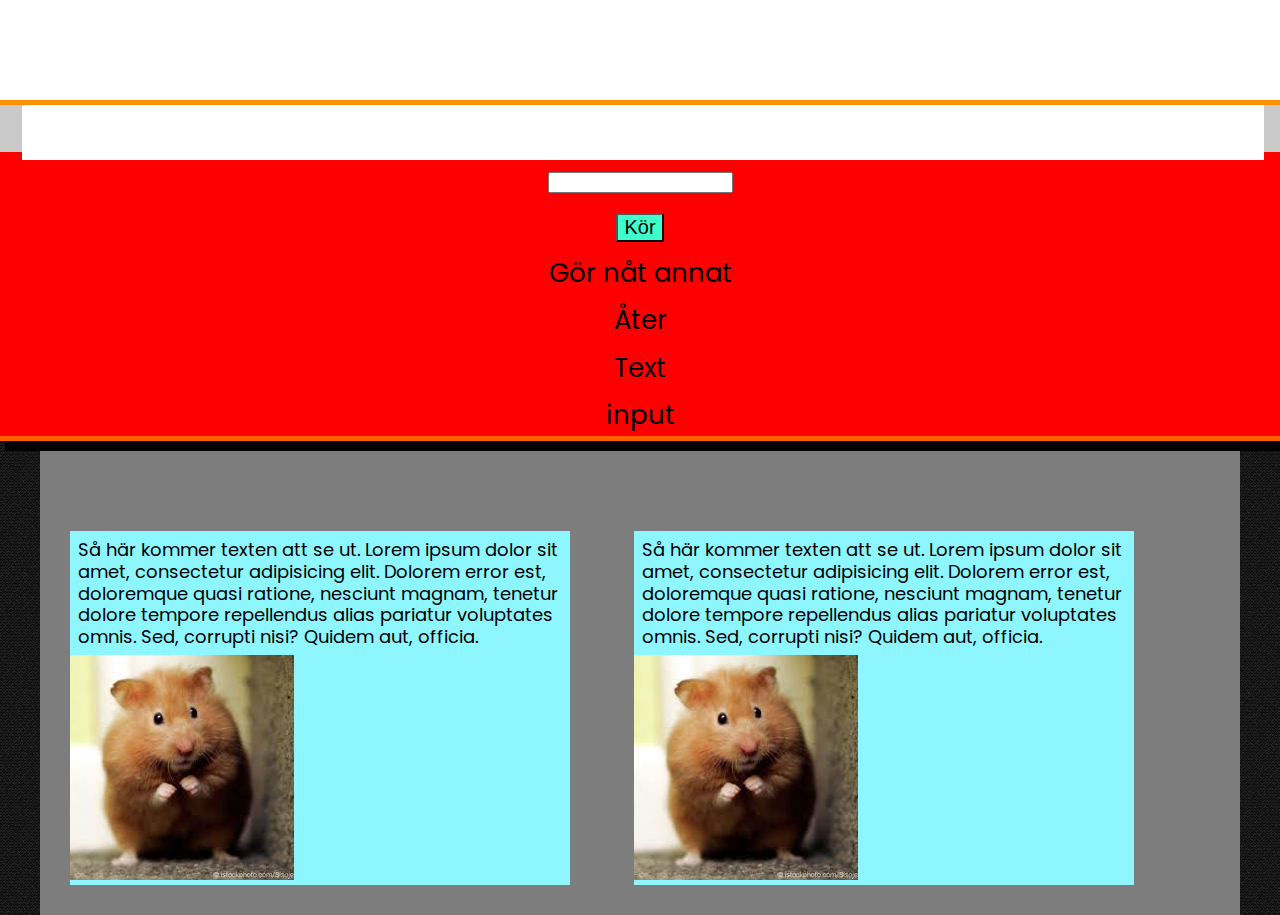
==== java/java.html @ 3b0a814c "Initial commit" ====
<!doctype html>
<html>

<head>
    <meta charset="utf-8">
    <title>Java developement</title>
    <link rel="stylesheet" type="text/css" href="../assets/style.css">
    <link rel="stylesheet" type="text/css" href="style.css">
    <link href="https://fonts.googleapis.com/css?family=Poppins" rel="stylesheet">
    <!--
<script src="jquery-3.1.1.min.js"></script>
-->

</head>

<body>
    <header>
        <span class="head_text"><h1>Javascript and jQuery development, by Martin ze Be</h1></span>
    </header>
    <nav>
        <span class="nav"><input type="text"></span>
        <span class="nav"><button class="btn" id="btn">Kör</button></span>
        <span class="nav">Gör nåt annat</span>
        <span class="nav">Åter</span>
        <span class="nav">Text</span>
        <span class="nav">input</span>
    </nav>
    <div class="container">
        <div class="content">
            <span class="text">Så här kommer texten att se ut. Lorem ipsum dolor sit amet, consectetur adipisicing elit. Dolorem error est, doloremque quasi ratione, nesciunt magnam, tenetur dolore tempore repellendus alias pariatur voluptates omnis. Sed, corrupti nisi? Quidem aut, officia.</span>
            <img src="images/hamster.jpg" alt="">
        </div>
        <div class="content">
            <span class="text">Så här kommer texten att se ut. Lorem ipsum dolor sit amet, consectetur adipisicing elit. Dolorem error est, doloremque quasi ratione, nesciunt magnam, tenetur dolore tempore repellendus alias pariatur voluptates omnis. Sed, corrupti nisi? Quidem aut, officia.</span>
            <img src="images/hamster.jpg" alt="">
            <!--<span class="btnspan"><button class="btn" id="btn">Runnit</button></span>
		<span class="cont_text" id="cont_text">Text.</span>-->
        </div>
    </div>

    <script>
        alert('alert');


        /*
        $(document).ready(function(){
        	var i = 0;
        	while(i<13){
        		i++;
        		$('.btnspan').after('<span class="cont_text">'+i+'</span>');
        	};
        	if(i=12){
        		while(i>0){
        			i--;
        			$('.btnspan.').after('<span class="cont_text">'+i+'</span>');
        		};
        	};
        	$('#btn').click(function(){
        		$('.cont_text').hide();
        	});

        });*/
    </script>
</body>

</html>
---- assets/style.css ----
/* Main CSS Document */
  /* CSS Reset */
  html, body, div, span, applet, object, iframe,
  h1, h2, h3, h4, h5, h6, p, blockquote, pre,
  a, abbr, acronym, address, big, cite, code,
  del, dfn, em, img, ins, kbd, q, s, samp,
  small, strike, strong, sub, sup, tt, var,
  b, u, i, center,
  dl, dt, dd, ol, ul, li,
  fieldset, form, label, legend,
  table, caption, tbody, tfoot, thead, tr, th, td,
  article, aside, canvas, details, embed, 
  figure, figcaption, footer, header, hgroup, 
  menu, nav, output, ruby, section, summary,
  time, mark, audio, video {
    margin: 0;
    padding: 0;
    border: 0;
    font-size: 100%;
    font: inherit;
    vertical-align: baseline;
  }
  html{
    box-sizing: border-box;
  }
  *, *:before, *:after{
    box-sizing: border-box;
  }
  /* HTML5 display-role reset for older browsers */
  article, aside, details, figcaption, figure, 
  footer, header, hgroup, menu, nav, section {
    display: block;
  }
  ol, ul {
    list-style: none;
  }
  blockquote, q {
    quotes: none;
  }
  blockquote:before, blockquote:after,
  q:before, q:after {
    content: '';
    content: none;
  }
  table {
    border-collapse: collapse;
    border-spacing: 0;
  }


/* CSS Styling */
body{
  background-image: url(lodyas.png);
  background-repeat: repeat;
  font-family: Ubuntu, sans-serif;
  font-size: 1em;
  line-height: 1.2;
}

header{
  padding: 1em;
  padding-left: 1.4em;
	background-color: #212121;
  /*align-items: center;  */
  display: flex;
  position: relative;
  color: white;
}

header::after{
  border-bottom: 5px solid rgba(255,142,0,1.00);
  content: "";
  left: 0;
  position: absolute;
  top: 100%;
  width: 100%;
}

nav{
  width: auto;
  height: auto;
  float: left;
  display: flex;
  flex-direction: column;
  text-align: center;
  padding-top: 2em;
  /*background-color: grey;*/
}

.fa-3x{
  color: white;
}

i{
  color: black; /* ??? */
}

nav:i{
  /*font-size: 5em;*/
  color: black;
}

a, a:visited{
  text-decoration: none;
  color: black;
}

li{
  min-width: 6em;
  margin-top: 0.5em;
  border-top-right-radius: 0.5em;
  border-bottom-right-radius: 0.5em;
  padding: 1em;
  align-items: center;
  vertical-align: center;
  background-color: white;
}

.moveOut{
  border-right: 5px rgba(255,142,0,1.00) solid;
}

h1{
  display: inline-block;
  font-size: 3em;
  padding-left: 0.4em;
  color: white;  
}

#header_logo{
  float: left;
}
.ffa{
  color: #CD0205;
}

.h1o{
  display: inline-block;
  font-weight: 700;
  color: rgba(255,142,0,1.00);
}

article{
  margin: 0 auto;
  padding: 2em;
  width: 60em;
  height: 70em;
  background-color: white;
}
---- java/style.css ----
/* CSS Document */
body{
	background-image: url(../assets/binding_dark.png);
	font-family: 'Poppins', sans-serif;
	color: black;
}
header{
	width: auto;
	height: 100px;
	background-color: white;
	text-align: center;
	margin: 0px;
	padding-top: 30px;
}
h1{
	background-color: white;
	display: block;
	margin: 0px 0px 40px 0px;
	padding: 5px 0px 5px 0px;
	font-size: 50px;
}
nav{
	background-color: #C9C9C9;
	border-bottom: 5px solid #FF5F00;
	box-shadow: 5px 10px black;
	width: 100%;
	height: auto;
	margin-bottom: 60px;
	text-align: center;
	font-size: 26px;
	line-height: 1.4;
}
.nav{
	background-color: red;
	margin: 0px;
	padding: 8px 10px 3px 10px;
	display: inline-block;
}
.btn{
	font-size: 20px;
	background-color: #3FFFCC;
}
.container{
	width: 1200px;
	height: auto;
	background-color: #7D7D7D;
	margin: 0 auto;
	padding-top: 1px;
	text-align: left;
}
.content{
	background-color: #8DF6FF;
	width: 500px;
	height: auto;
	min-height: 50px;
	margin: 30px;
	display: inline-block;
}
.container span{
	display: block;
	margin: 8px;
	font-size: 18px;
}
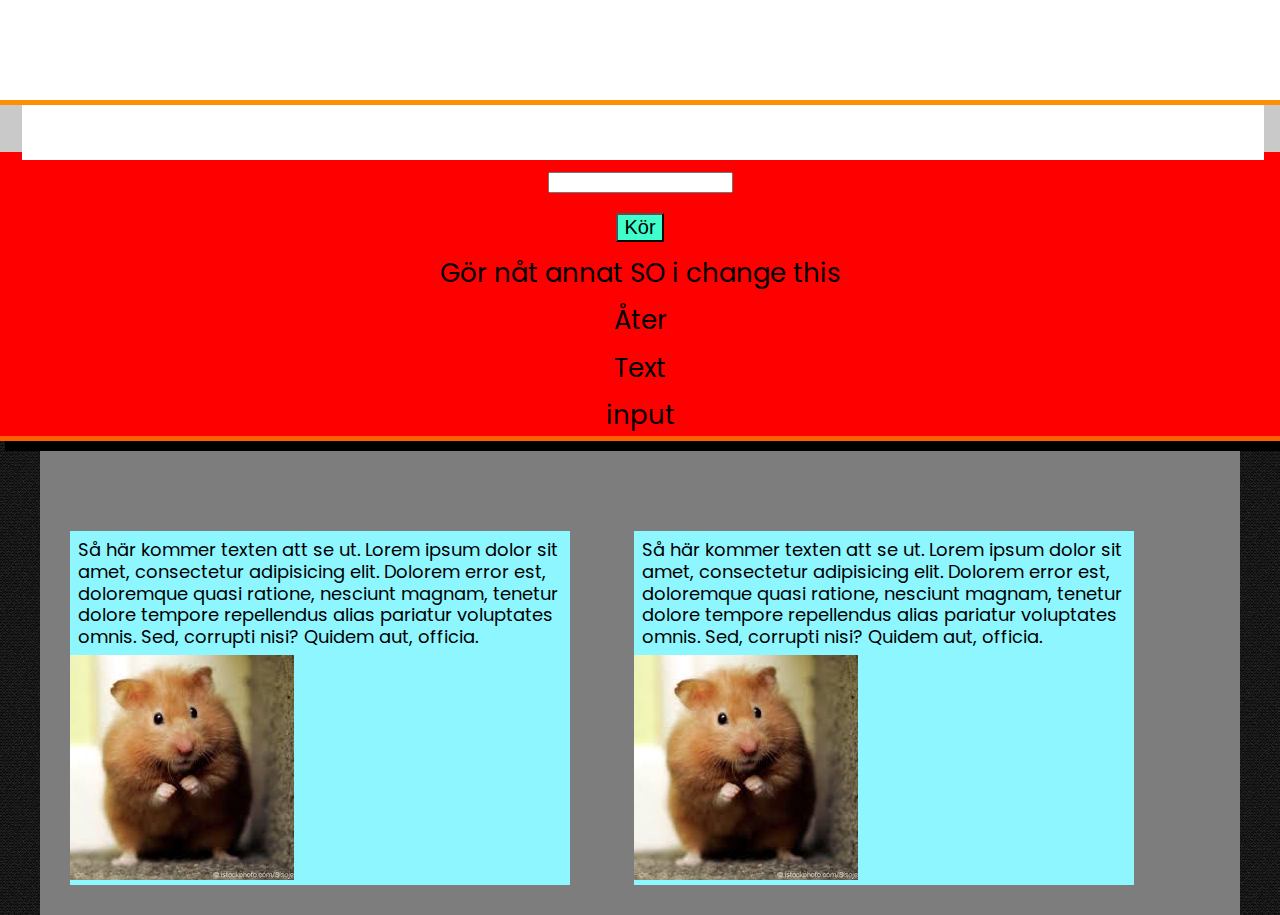
==== commit 1bdc154a: "So I changed that" ====
--- a/java/java.html
+++ b/java/java.html
@@ -20,7 +20,7 @@
     <nav>
         <span class="nav"><input type="text"></span>
         <span class="nav"><button class="btn" id="btn">Kör</button></span>
-        <span class="nav">Gör nåt annat</span>
+        <span class="nav">Gör nåt annat SO i change this</span>
         <span class="nav">Åter</span>
         <span class="nav">Text</span>
         <span class="nav">input</span>
